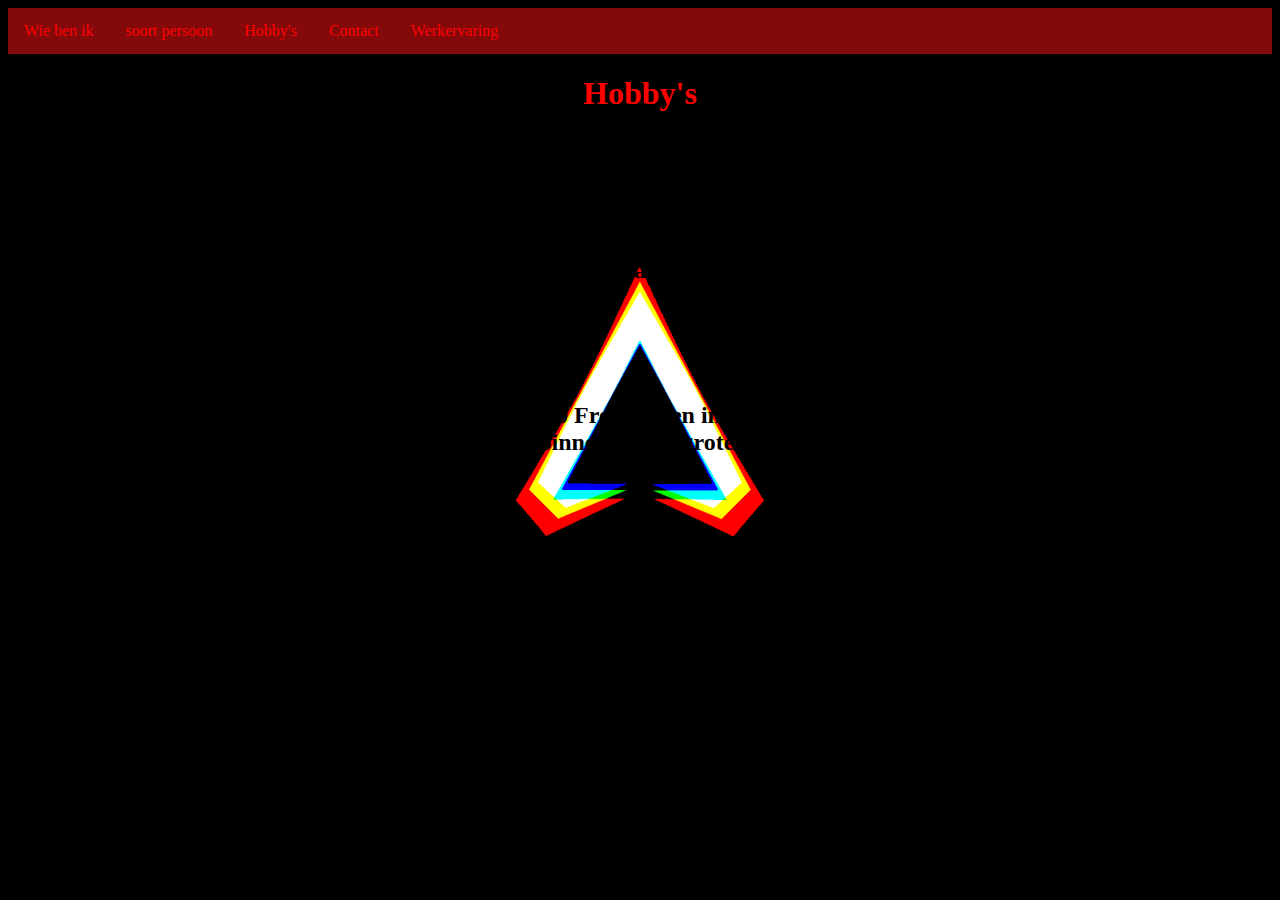
==== hobby's.html @ 5bcae223 "Add files via upload" ====
<!DOCTYPE html>
<html>
    <link rel="stylesheet" type="text/css" href="css/porto.css">
    <head>
      <title>Mijn hobby's</title>


    </head>
<body>
  
    <style>
        body {
background-image: url('apex.jpg');
background-size: cover;
}
table, th, td {
  border: 1px solid white;
}
ul {
  list-style-type: none;
  margin: 0;
  padding: 0;
  overflow: hidden;
  background-color: #83090B;
}

li {
  float: left;
}

li a {
  display: block;
  color: white;
  text-align: center;
  padding: 14px 16px;
  text-decoration: none;
	transition: all 0.2s linear;
}

li a:hover {
  background-color: #0A0000;
}

    </style>
    <ul>
                <li><a href="home.html" style = "color: red">Wie ben ik</a></li>
                <li><a href="soort persoon.html" style = "color: red">soort persoon</a></li>
                <li><a class="active" href="hobby's.html" style = "color: red">Hobby's</a></li>
                <li><a href="contact.html" style = "color: red">Contact</a></li>
                <li><a href="werkervaring.html" style = "color: red">Werkervaring</a></li>
              </ul>
  <h1 style="text-align:center;
color:red ; ">Hobby's
</h1>  

	<div id= "div5">
		<h1 style="color: black; " >Gamen.</h1>
		<br>
		<h2 style="color: black; " >Persoonlijk vind ik gamen een van de leukste dingen om te doen als je vrije tijd hebt. ik speel nu vooral: Apex legends, Rocket league, Ghost Recon: Breakpoint & The Binding of Isaac: Afterbirth plus</h2>
</div>
<div id="div6">
	<h1 style="color: black; ">Freerunning</h1>
	<br>
	<h2 style="color: black; ">Naast gamen ga ik ook elke donderdag van 5u tot 6u30 Freerunnen in Oostburg. Freerunning is op een hoog tempo een parcourse afleggen buiten op straat, op de daken of binnen in een grote zaal.
	</h2>
	</div>
<div id="div7">
	<h1 style="color: black; ">Vrienden</h1>
	<br>
	<h2 style="color: black; ">En ook met vrienden omgaan vind ik echt super. Meestal ga ik dan ook gewoon gamen met ze maar zo nu en dan gaan we eens naar buiten lekker rondhangen, eten kopen en sons naar de bios. En af en toe gaat een van mijn vrienden samen met mij freerunnen.</h2>
	</div>
</body>
</html>
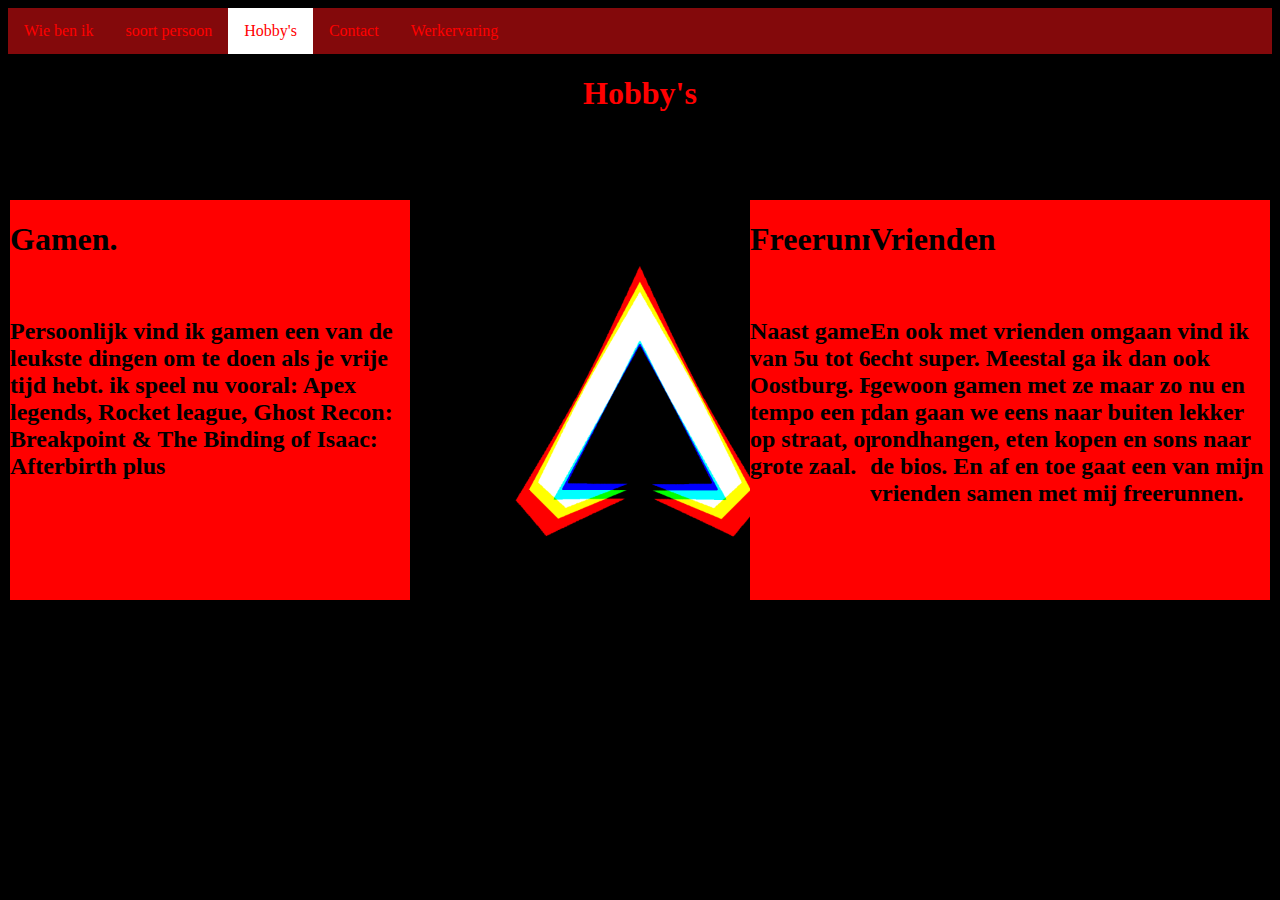
==== commit 6e1d55a7: "Update hobby's.html" ====
--- a/hobby's.html
+++ b/hobby's.html
@@ -1,6 +1,6 @@
 <!DOCTYPE html>
 <html>
-    <link rel="stylesheet" type="text/css" href="css/porto.css">
+    <link rel="stylesheet" type="text/css" href="porto.css">
     <head>
       <title>Mijn hobby's</title>
 
@@ -43,7 +43,7 @@
 
     </style>
     <ul>
-                <li><a href="home.html" style = "color: red">Wie ben ik</a></li>
+                <li><a href="index.html" style = "color: red">Wie ben ik</a></li>
                 <li><a href="soort persoon.html" style = "color: red">soort persoon</a></li>
                 <li><a class="active" href="hobby's.html" style = "color: red">Hobby's</a></li>
                 <li><a href="contact.html" style = "color: red">Contact</a></li>
@@ -70,4 +70,4 @@
 	<h2 style="color: black; ">En ook met vrienden omgaan vind ik echt super. Meestal ga ik dan ook gewoon gamen met ze maar zo nu en dan gaan we eens naar buiten lekker rondhangen, eten kopen en sons naar de bios. En af en toe gaat een van mijn vrienden samen met mij freerunnen.</h2>
 	</div>
 </body>
-</html>+</html>
--- a/porto.css
+++ b/porto.css
@@ -0,0 +1,78 @@
+@charset "utf 8";
+a href, html {
+    color: white
+}
+#eerstediv{
+background-color: red;
+position: fixed;
+width: 400px;
+height: 600px;
+border: 2px solid black;
+left: 10px;
+top: 200px;
+}
+#tweedediv{
+    background-color: limegreen;
+    position: fixed;
+    width: 400px;
+    height: 600px;
+    border: 2px solid black;
+    right: 750px;
+    top: 200px;
+	
+}
+#driedediv{
+    background-color:blue;
+    position: fixed;
+    width: 400px;
+    height: 600px;
+    border: 2px solid black;
+    right: 10px;
+	top: 200px;
+}
+
+#div5{
+	background-color: red;
+	position: fixed;
+	width: 400px;
+	height: 400px;
+	border: none;
+	left: 10px;
+	top: 200px;
+	}
+#div6{
+	background-color: red;
+	position: fixed;
+	width: 400px;
+	height: 400px;
+	border: none;
+	left: 750px;
+	top: 200px;
+}
+#div7{
+	background-color: red;
+	position: fixed;
+	width: 400px;
+	height: 400px;
+	border: none;
+	right: 10px;
+	top: 200px;
+}
+#div8{
+	position: fixed;
+	width: 550px;
+	height: 600px;
+	border: none;
+	left: 10px;
+	top: 200px;
+}
+
+.active {
+background: white;
+	transition: all 1s linear;
+}
+.active:hover {
+	background-color: white;
+
+	cursor: pointer;
+}
